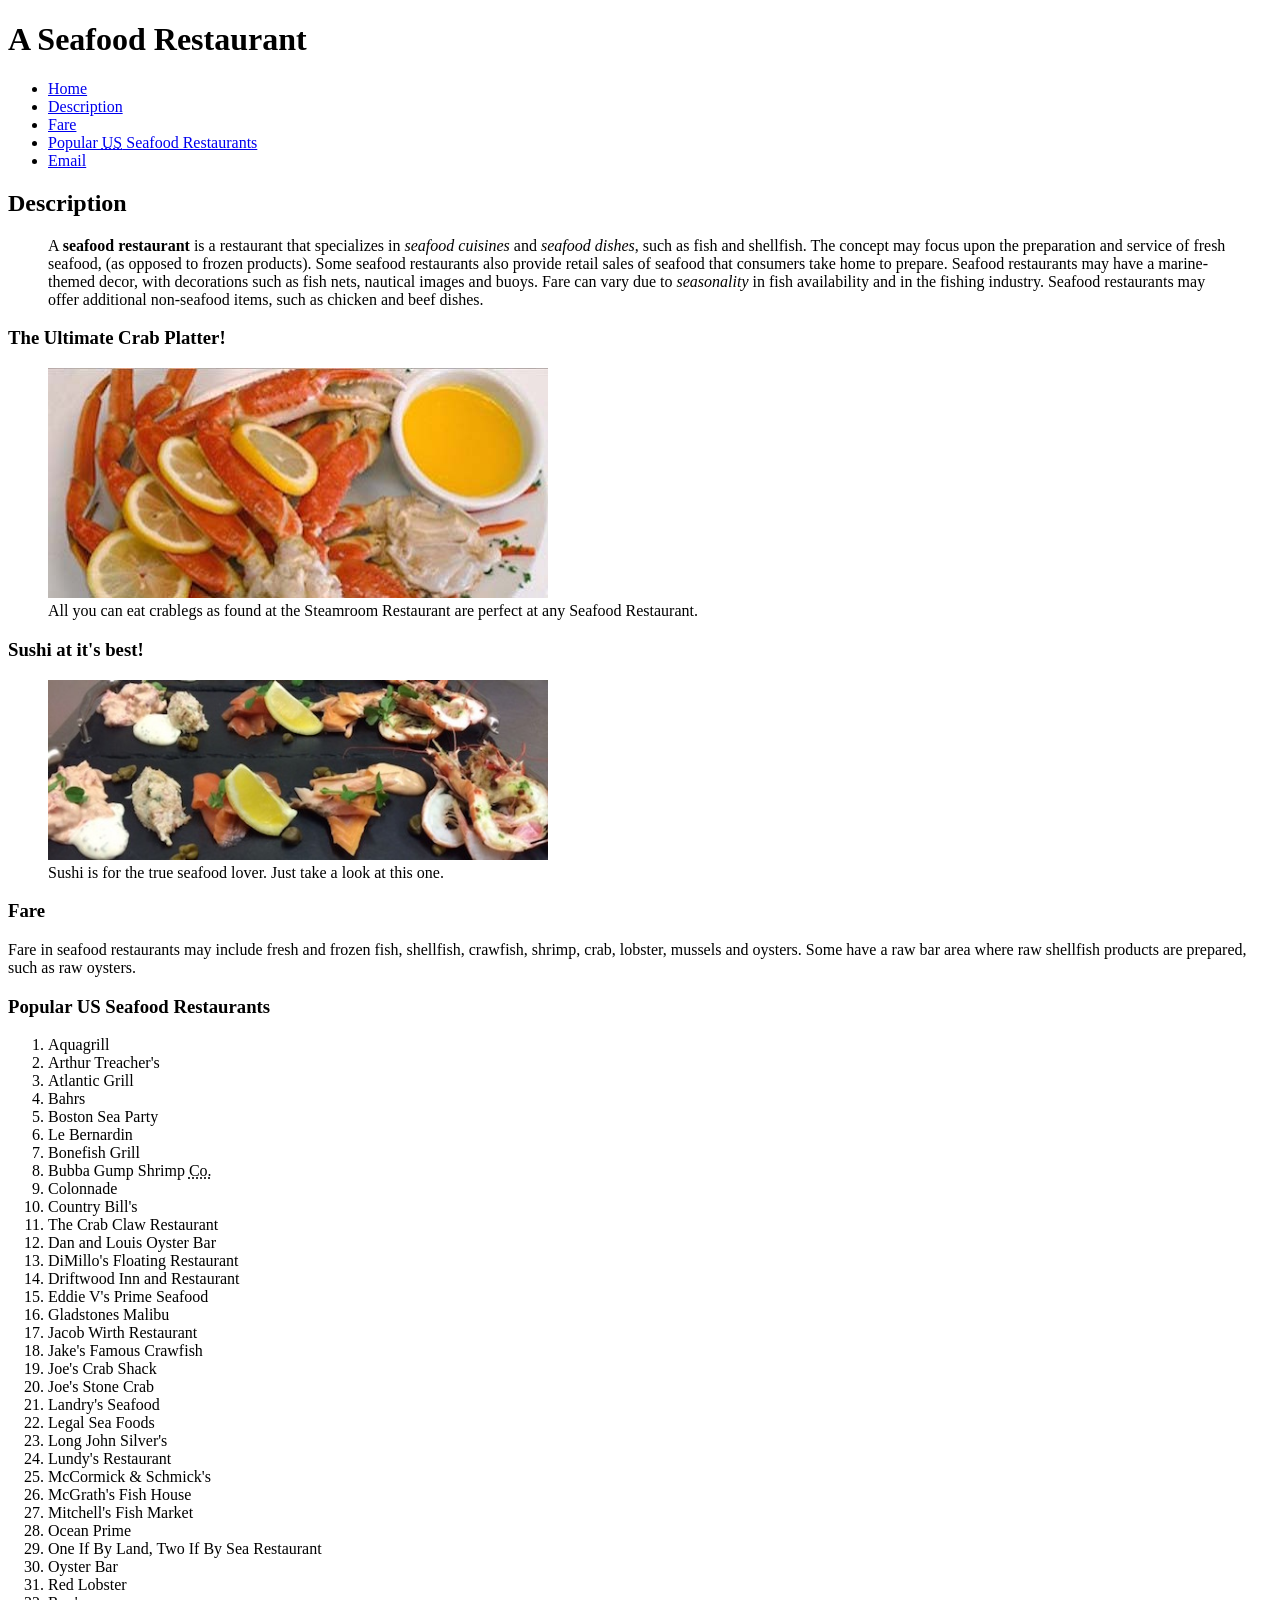
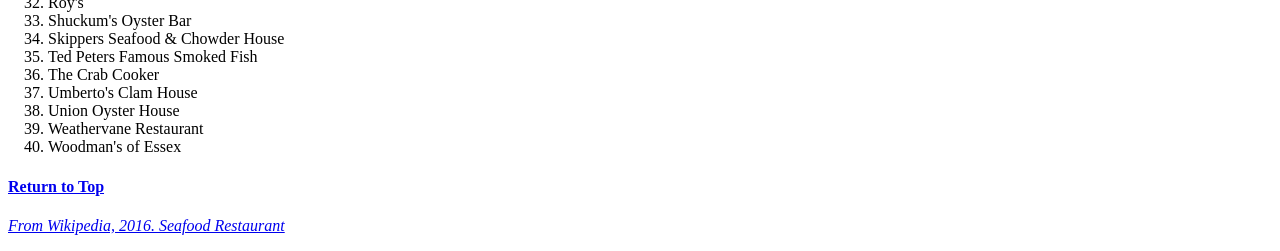
==== pemberton-linda-project2/index.html @ c30d9a4c "New Projet 2 submissions before midnight." ====
<!DOCTYPE html>
<html lang="en">
	<head>
  		<meta charset= "utf-8" />
  		<title>Seafood Restaurants </title>
  		<link href="/Users/lindapembertonweb/Documents/dws1-5-2-15/dws1_week2/css/main.css" type="text/css" 
		rel="stylesheet"/>
  	</head>
  	<body>
  		<header>
  		
  		<h1 id="top">A Seafood Restaurant</h1>
  		
  		</header>
  		
  		<nav>
  			<ul>
  				<li><a href="#top">Home</a></li>
  				<li><a href="#desc">Description</a></li>
  				<li><a href="#fare">Fare</a></li>
  				<li><a href="#rest">Popular <abbr title="United States"> US</abbr> 
  				Seafood Restaurants</a></li>
  				<li><a href="mailto:lbpemberton@fullsail.edu">Email</a></li>
  			</ul>
  		</nav>	
  		
  		<h2 id="desc">Description</h2>
  			
  			
  			
  			<blockquote cite= "http://en.wikipedia.org/wiki/Seafood_restaurant">
  			
  			A <strong>seafood restaurant</strong> is a restaurant that specializes in
  			<em>seafood cuisines</em> and <em>seafood dishes</em>, such as fish and 
  			shellfish. The concept may focus upon the preparation and service of fresh
  			seafood, (as opposed to frozen products). Some seafood restaurants also 
  			provide retail sales of seafood that consumers take home to prepare. 
  			Seafood restaurants may have a marine-themed decor, with decorations such 
  			as fish nets, nautical images and buoys. Fare can vary due to <i>
  			seasonality</i> in fish availability and in the fishing industry. Seafood 
  			restaurants may offer additional non-seafood items, such as chicken and 
  			beef dishes.
  				
  			</blockquote>
  			
  			
  			
  		<h3>The Ultimate Crab Platter!</h3>
  			
  		
  			<figure>
  			<a href="images/crablegs-500x230.jpg"><img src="
  			images/crablegs-500x230.jpg" alt="crablegs" width= "500" height= "230" />
  			</a>
  				
  		
  				
  			<figcaption>All you can eat crablegs as found at the Steamroom Restaurant
  			are perfect at any Seafood Restaurant.
  				
  			</figcaption>
  					
  			</figure>	
  					
  	  	
  	  	
  	  		
  	  		
  	  	<h3>Sushi at it's best!</h3>
  	  			
  		
  			<figure>
  			
  			<a href="images/seafood-sushi-platter.jpg"><img src="
  			images/seafood-sushi-platter.jpg" alt="sushi" width= "500" height= "180" />
  			</a>
  				
  				<figcaption>Sushi is for the true seafood lover.  Just take a look at this 
  				one.
  				
  				</figcaption>		
  		
  		
  			</figure>	
  		
  			
  	  		
  	  		
  		<article>
  		
  		
  			<h3 id= "fare">Fare</h3>
  			
  			<p>Fare in seafood restaurants may include fresh and frozen fish, shellfish, 
  			crawfish, shrimp, crab, lobster, mussels and oysters. Some have a raw bar
  			area where raw shellfish products are prepared, such as raw oysters.
  			</p>
  			
  		</article>
  			
  			
  			
  			
  		<h3 id="rest">Popular US Seafood Restaurants</h3>
  			
  			
  			<ol>
  			
    			<li>Aquagrill</li>
    			<li>Arthur Treacher's</li>
    			<li>Atlantic Grill</li>
    			<li>Bahrs</li>
    			<li>Boston Sea Party</li>
    			<li>Le Bernardin</li>
    			<li>Bonefish Grill</li>
    			<li>Bubba Gump Shrimp <abbr title="Company">Co.</abbr></li>
    			<li>Colonnade</li>
    			<li>Country Bill's</li>
    			<li>The Crab Claw Restaurant</li>
    			<li>Dan and Louis Oyster Bar</li>
    			<li>DiMillo's Floating Restaurant</li>
    			<li>Driftwood Inn and Restaurant</li>
    			<li>Eddie V's Prime Seafood</li>
    			<li>Gladstones Malibu</li>
    			<li>Jacob Wirth Restaurant</li>
    			<li>Jake's Famous Crawfish</li>
    			<li>Joe's Crab Shack</li>
    			<li>Joe's Stone Crab</li>
    			<li>Landry's Seafood</li>
    			<li>Legal Sea Foods</li>
    			<li>Long John Silver's</li>
    			<li>Lundy's Restaurant</li>
    			<li>McCormick & Schmick's</li>
    			<li>McGrath's Fish House</li>
    			<li>Mitchell's Fish Market</li>
    			<li>Ocean Prime</li>
    			<li>One If By Land, Two If By Sea Restaurant</li>
    			<li>Oyster Bar</li>
    			<li>Red Lobster</li>
    			<li>Roy's</li>
    			<li>Shuckum's Oyster Bar</li>
    			<li>Skippers Seafood & Chowder House</li>
    			<li>Ted Peters Famous Smoked Fish</li>
    			<li>The Crab Cooker</li>
    			<li>Umberto's Clam House</li>
    			<li>Union Oyster House</li>
    			<li>Weathervane Restaurant</li>
    			<li>Woodman's of Essex</li>

            </ol>
    		
    		
    		
    	<footer>	
    	<h4><a href="#top">Return to Top</a></h4>
     		<aside>
    		<p><a href="http://en.wikipedia.org/wiki/Seafood_restaurant"><em>From Wikipedia, 
    		2016. Seafood Restaurant</em></a>
    		</p>
    		</aside>
    	</footer>
    	
  	</body>
</html>
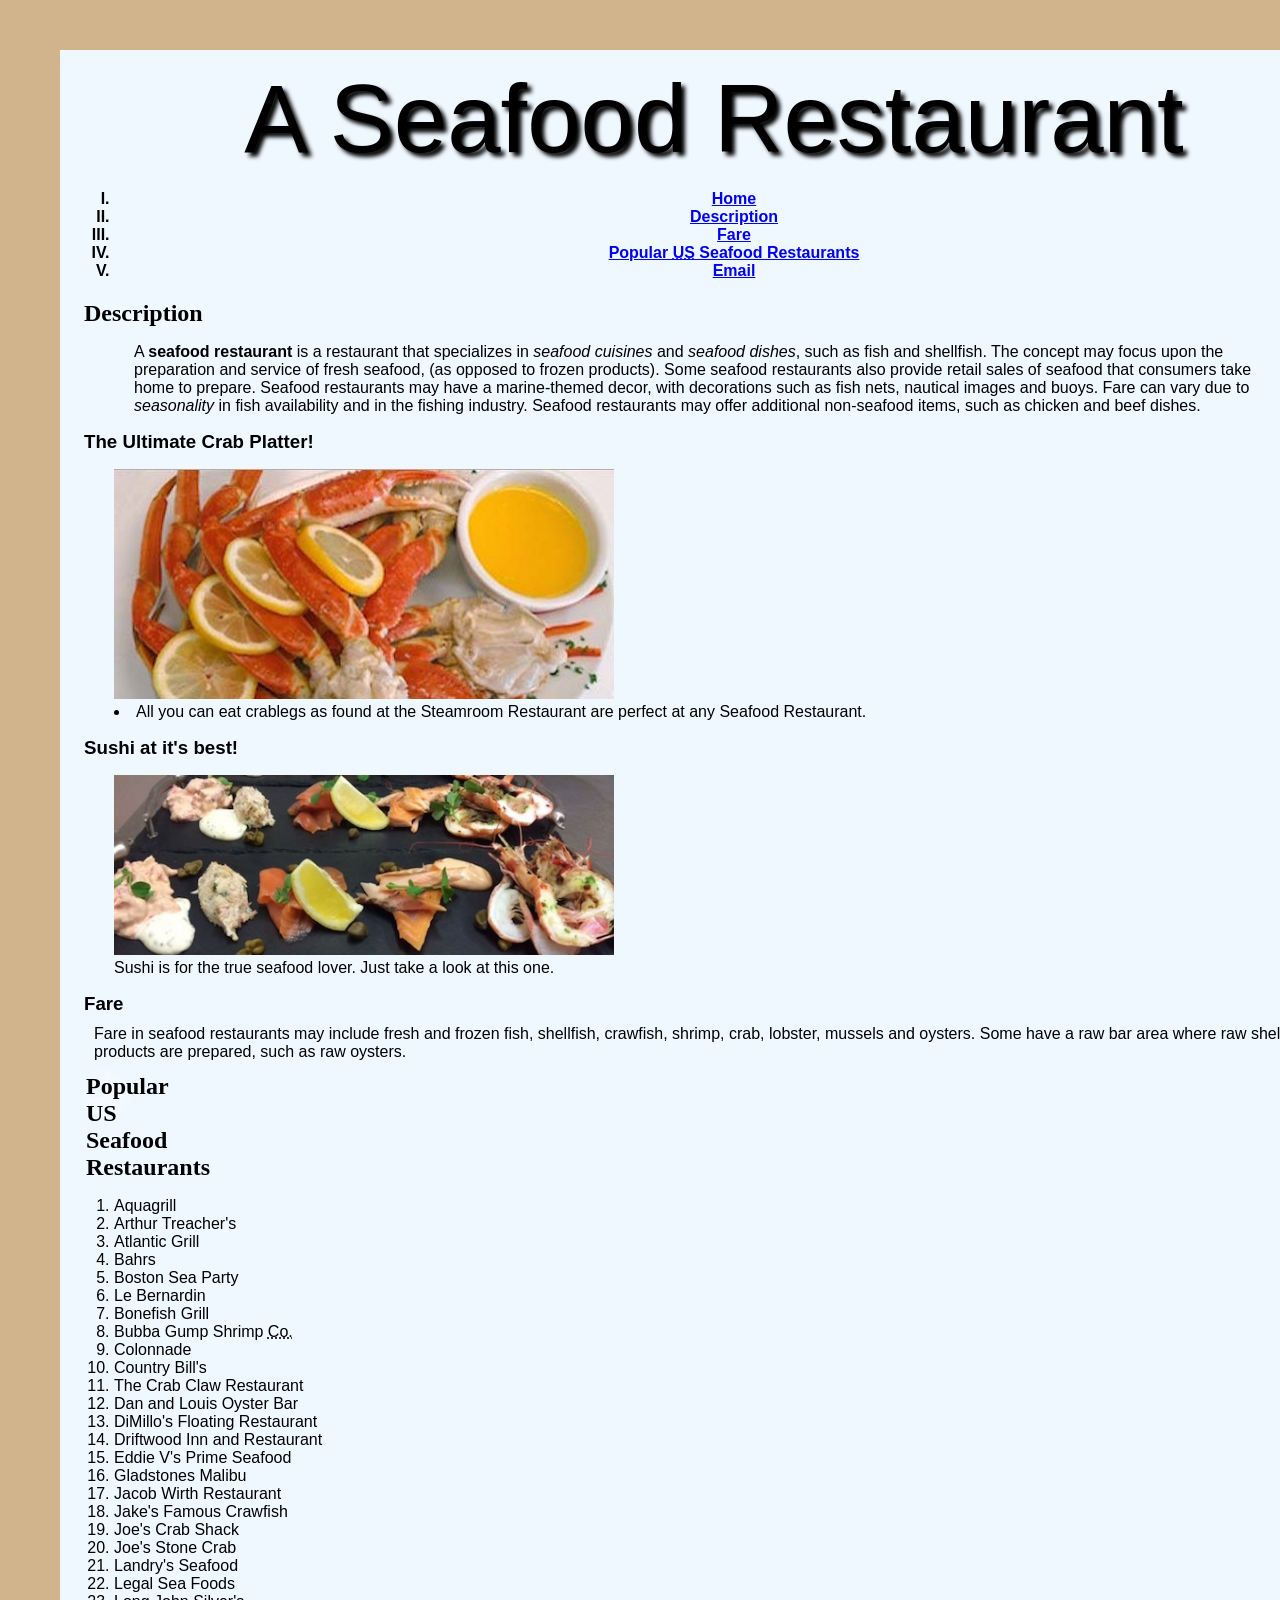
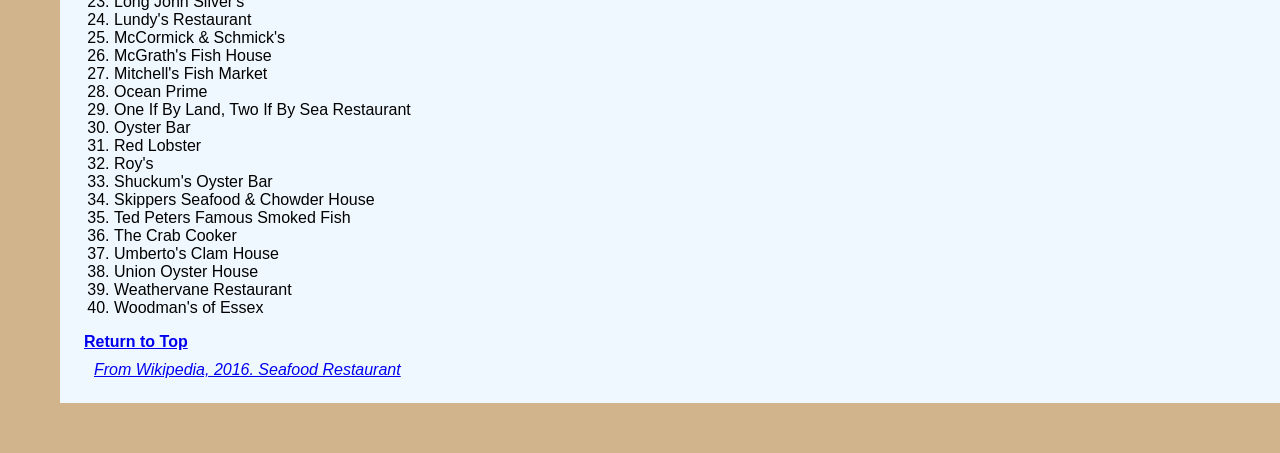
==== commit 9a29a10f: "Correct the new files and upload to Git repo of CSS for dws1" ====
--- a/pemberton-linda-project2/index.html
+++ b/pemberton-linda-project2/index.html
@@ -3,10 +3,11 @@
 	<head>
   		<meta charset= "utf-8" />
   		<title>Seafood Restaurants </title>
-  		<link href="/Users/lindapembertonweb/Documents/dws1-5-2-15/dws1_week2/css/main.css" type="text/css" 
-		rel="stylesheet"/>
+  		<link href="css/main.css" rel="stylesheet"/>
   	</head>
   	<body>
+  	
+  	<div id = "main" class= "classification">
   		<header>
   		
   		<h1 id="top">A Seafood Restaurant</h1>
@@ -14,6 +15,7 @@
   		</header>
   		
   		<nav>
+  		<div id= "nav-bar">
   			<ul>
   				<li><a href="#top">Home</a></li>
   				<li><a href="#desc">Description</a></li>
@@ -22,6 +24,7 @@
   				Seafood Restaurants</a></li>
   				<li><a href="mailto:lbpemberton@fullsail.edu">Email</a></li>
   			</ul>
+  		</div>
   		</nav>	
   		
   		<h2 id="desc">Description</h2>
@@ -30,7 +33,7 @@
   			
   			<blockquote cite= "http://en.wikipedia.org/wiki/Seafood_restaurant">
   			
-  			A <strong>seafood restaurant</strong> is a restaurant that specializes in
+  			<p>A <strong>seafood restaurant</strong> is a restaurant that specializes in
   			<em>seafood cuisines</em> and <em>seafood dishes</em>, such as fish and 
   			shellfish. The concept may focus upon the preparation and service of fresh
   			seafood, (as opposed to frozen products). Some seafood restaurants also 
@@ -39,7 +42,7 @@
   			as fish nets, nautical images and buoys. Fare can vary due to <i>
   			seasonality</i> in fish availability and in the fishing industry. Seafood 
   			restaurants may offer additional non-seafood items, such as chicken and 
-  			beef dishes.
+  			beef dishes.</p>
   				
   			</blockquote>
   			
@@ -55,8 +58,8 @@
   				
   		
   				
-  			<figcaption>All you can eat crablegs as found at the Steamroom Restaurant
-  			are perfect at any Seafood Restaurant.
+  			<figcaption><li>All you can eat crablegs as found at the Steamroom Restaurant
+  			are perfect at any Seafood Restaurant.</li>
   				
   			</figcaption>
   					
@@ -90,19 +93,22 @@
   		
   		
   			<h3 id= "fare">Fare</h3>
-  			
-  			<p>Fare in seafood restaurants may include fresh and frozen fish, shellfish, 
-  			crawfish, shrimp, crab, lobster, mussels and oysters. Some have a raw bar
-  			area where raw shellfish products are prepared, such as raw oysters.
-  			</p>
-  			
+  			<aside>
+  				<p>Fare in seafood restaurants may include fresh and frozen fish, shellfish, 
+  				crawfish, shrimp, crab, lobster, mussels and oysters. Some have a raw bar
+  				area where raw shellfish products are prepared, such as raw oysters.
+  				</p>
+  			</aside>
   		</article>
   			
   			
   			
   			
-  		<h3 id="rest">Popular US Seafood Restaurants</h3>
-  			
+  		<h2 id="rest">Popular US Seafood Restaurants</h2>
+  			<br>
+  			<br>
+  			<br>
+  			<br>
   			
   			<ol>
   			
@@ -153,12 +159,14 @@
     		
     	<footer>	
     	<h4><a href="#top">Return to Top</a></h4>
-     		<aside>
-    		<p><a href="http://en.wikipedia.org/wiki/Seafood_restaurant"><em>From Wikipedia, 
-    		2016. Seafood Restaurant</em></a>
-    		</p>
-    		</aside>
+     		
+    	<p><a href="http://en.wikipedia.org/wiki/Seafood_restaurant"><em>From Wikipedia, 
+    	2016. Seafood Restaurant</em></a>
+    	</p>
+    	
     	</footer>
+    	
+    </div>
     	
   	</body>
 </html>
--- a/pemberton-linda-project2/css/main.css
+++ b/pemberton-linda-project2/css/main.css
@@ -0,0 +1,159 @@
+body{
+		background-color: #D2B48C;
+}
+
+@font-face{
+		font-famiy: 'myFont';
+		src: url(sansation_bold.woff);
+		font-weight:bold;
+		font-style: normal;
+}
+
+
+body {
+		
+		background-color: #D2B48C; 
+		font-family: Gruppo, Arial, sans-serif;
+		font-weight: 300;
+		min-width:20px;
+		max-width:1000px;
+		margin: 50px;
+		
+}
+
+#main {
+		width: 80em;
+}
+
+#main	{
+		margin: 25px 10px 25px 10px;
+		background-color: #f0f8ff; 
+		padding: 14px;
+		padding-top:4px;
+		
+
+}
+
+
+header	{
+		font-family: 'myFont';
+		background-color: #FFO; 
+		
+		
+}
+#nav-bar {
+		width: 80em;
+		height: 100px;
+		font-size: 16px;
+		font-family: Tahoma,Geneva, sans-serif;
+		font-weight: bold;
+		text-align: center;
+		text-shadow: 3px 2px 2px #FFO;
+		background-color: 8AD9FF;	
+		border-radius:8px #000;
+		
+				
+		
+}
+
+
+ul {
+	list-style-type: upper-roman;
+}
+
+
+
+a: active	{
+	color: #OOO;
+	text-decoration: none;
+}
+
+a:visited {
+	color: #080;
+	text-decoration: underline;
+}
+
+a:hover {
+	color: #00008b;
+	text-decoration: underline;
+}
+
+a:active {
+	color: #f6c;
+	text-decoration: none;
+}		
+				
+#header {
+	margin: 30px auto;
+	padding: 12px;
+	border-top: 30px;
+	
+	
+		
+}
+
+h1	{
+	margin:	10px 20px 10px 20px;
+	color:	6f6;
+	font: 6em Gruppo, sans-serif;
+	text-align: center;
+	text-shadow: 4px 4px 4px #000;  
+}
+
+#rest	{
+	width:	0.8em;
+	height: 1.0em;
+	margin: .5em;
+	background-color: FFF8DC; 
+	border: 10px;
+	box-shadow: 10px 10px 25px #FFF;
+}
+
+h2	{
+	margin: 10px;
+	font-family: 'myFont';
+	color: #000; 	
+}
+
+
+#description {
+
+	margin: 10px;
+	padding: 10px 20px 10px 20px;
+}
+		
+h3, h4 {
+	font-family: Gruppo, Arial, sans-serif;
+	font: bold;
+	margin: 10px 10px 10px 10px;
+}
+
+
+	
+p	{
+	font:	.75em;
+	margin: 10px 20px 10px 20px;
+	
+#blockquote	{
+	width: 90em;
+	font-size: normal;
+	font-style: italic;
+	padding: 10px 20px 10px 20px;
+	border: solid #654;
+	text-align: center;
+}
+	
+#footer {
+	color: #000;
+	font: italic 1.25em;
+	text-align: right;
+}
+
+figure img {
+	margin-left: 10px;
+	border: 6px solid #000;
+}
+
+figure img: hover {
+	border: 6px solid #23004C;
+}
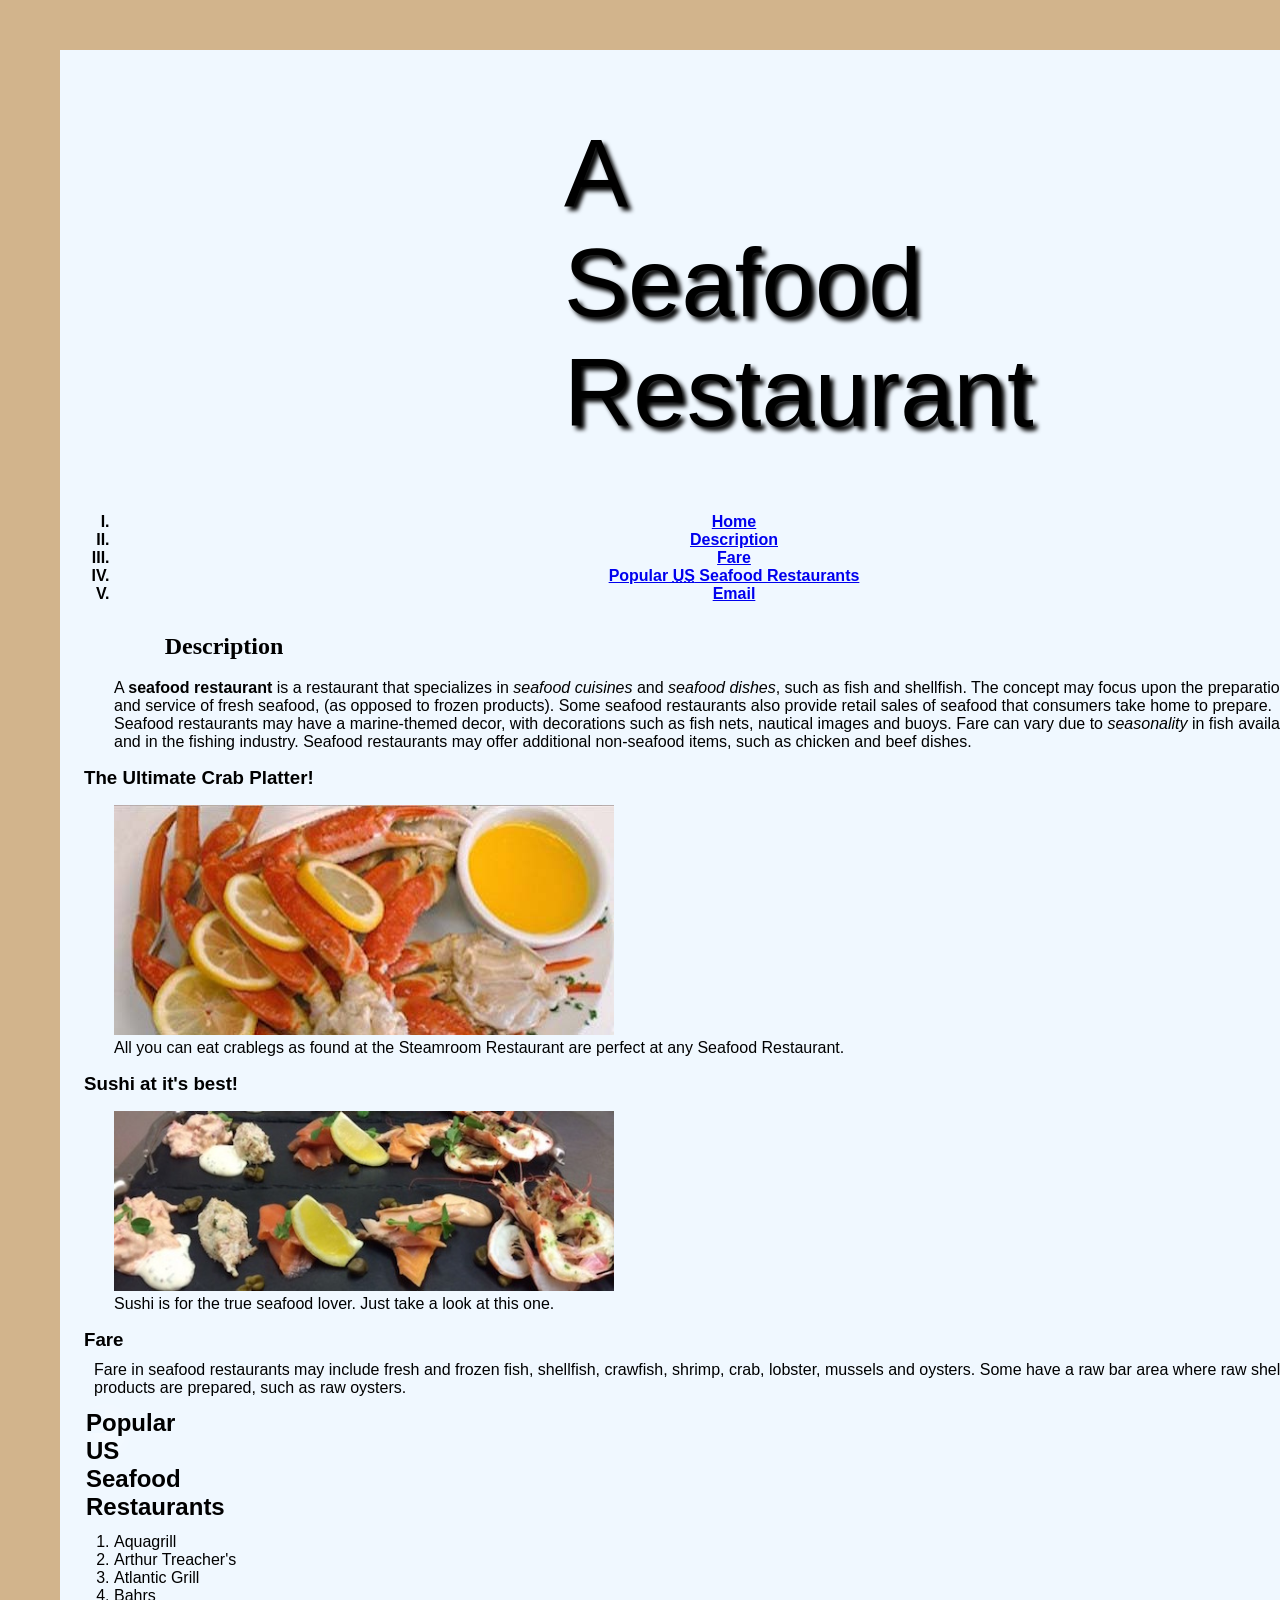
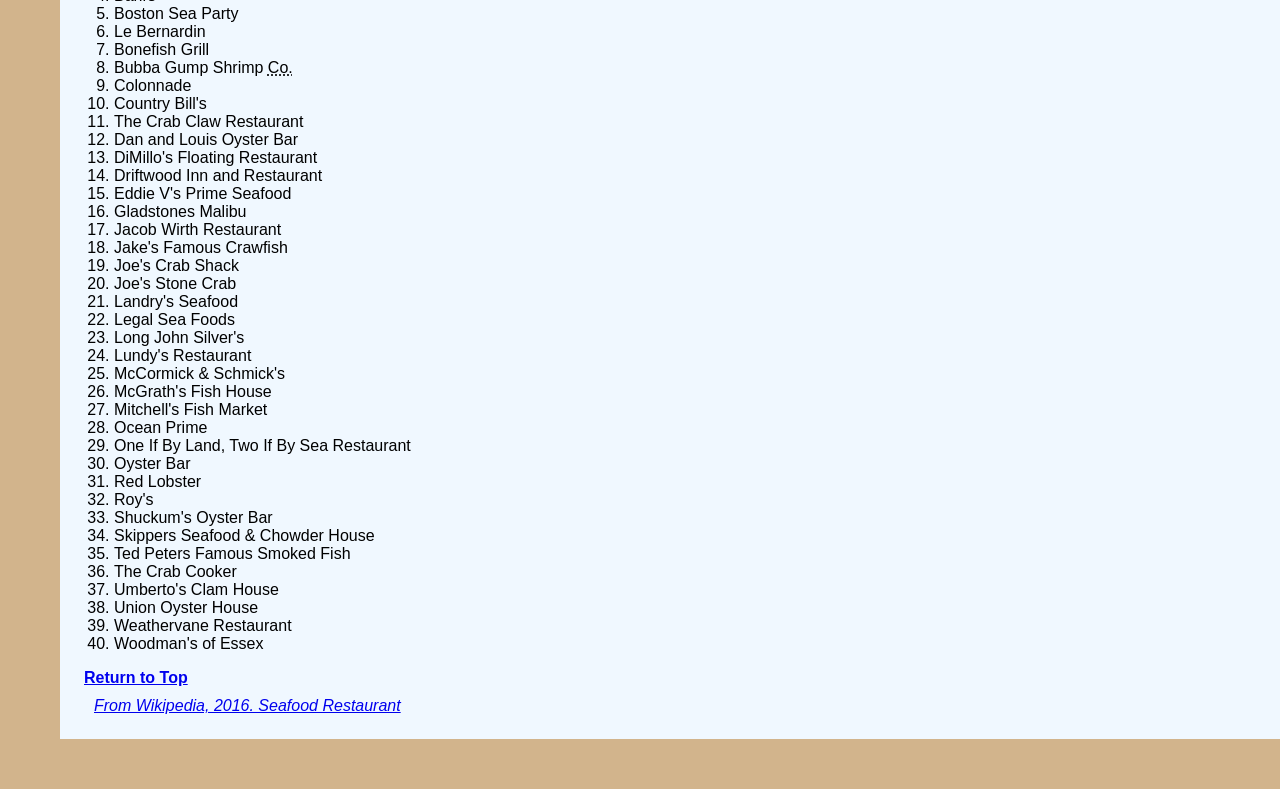
==== commit e096510e: "sync up to date url project" ====
--- a/pemberton-linda-project2/index.html
+++ b/pemberton-linda-project2/index.html
@@ -7,10 +7,10 @@
   	</head>
   	<body>
   	
-  	<div id = "main" class= "classification">
+  		<div id = "main" class= "classification">
   		<header>
   		
-  		<h1 id="top">A Seafood Restaurant</h1>
+  			<h1 id="top">A Seafood Restaurant</h1>
   		
   		</header>
   		
@@ -33,7 +33,7 @@
   			
   			<blockquote cite= "http://en.wikipedia.org/wiki/Seafood_restaurant">
   			
-  			<p>A <strong>seafood restaurant</strong> is a restaurant that specializes in
+  			<p="description">A <strong>seafood restaurant</strong> is a restaurant that specializes in
   			<em>seafood cuisines</em> and <em>seafood dishes</em>, such as fish and 
   			shellfish. The concept may focus upon the preparation and service of fresh
   			seafood, (as opposed to frozen products). Some seafood restaurants also 
@@ -58,12 +58,12 @@
   				
   		
   				
-  			<figcaption><li>All you can eat crablegs as found at the Steamroom Restaurant
-  			are perfect at any Seafood Restaurant.</li>
+  			<figcaption>All you can eat crablegs as found at the Steamroom Restaurant
+  			are perfect at any Seafood Restaurant.
   				
   			</figcaption>
   					
-  			</figure>	
+  			</figure>	 
   					
   	  	
   	  	
--- a/pemberton-linda-project2/css/main.css
+++ b/pemberton-linda-project2/css/main.css
@@ -52,6 +52,7 @@
 		background-color: 8AD9FF;	
 		border-radius:8px #000;
 		
+		
 				
 		
 }
@@ -93,10 +94,11 @@
 }
 
 h1	{
-	margin:	10px 20px 10px 20px;
+	width: 300px;
 	color:	6f6;
 	font: 6em Gruppo, sans-serif;
-	text-align: center;
+	margin-left: auto;
+	margin-right: auto;
 	text-shadow: 4px 4px 4px #000;  
 }
 
@@ -109,17 +111,18 @@
 	box-shadow: 10px 10px 25px #FFF;
 }
 
-h2	{
-	margin: 10px;
+#desc	{
+	width: 300px;
+	text-align: center;
 	font-family: 'myFont';
 	color: #000; 	
 }
 
 
-#description {
-
-	margin: 10px;
-	padding: 10px 20px 10px 20px;
+p#description {
+	width: 300px;
+	margin: 75em;
+	
 }
 		
 h3, h4 {
@@ -149,11 +152,18 @@
 	text-align: right;
 }
 
-figure img {
+figure {
 	margin-left: 10px;
-	border: 6px solid #000;
+	border: 10px solid #0f0;
 }
 
-figure img: hover {
-	border: 6px solid #23004C;
-}+figure: hover {
+	border: 15px solid #23004C;
+}
+
+figcaption{
+	width: 320px;
+    padding: 10px;
+    border: 5px solid gray;
+    margin: 0;
+}
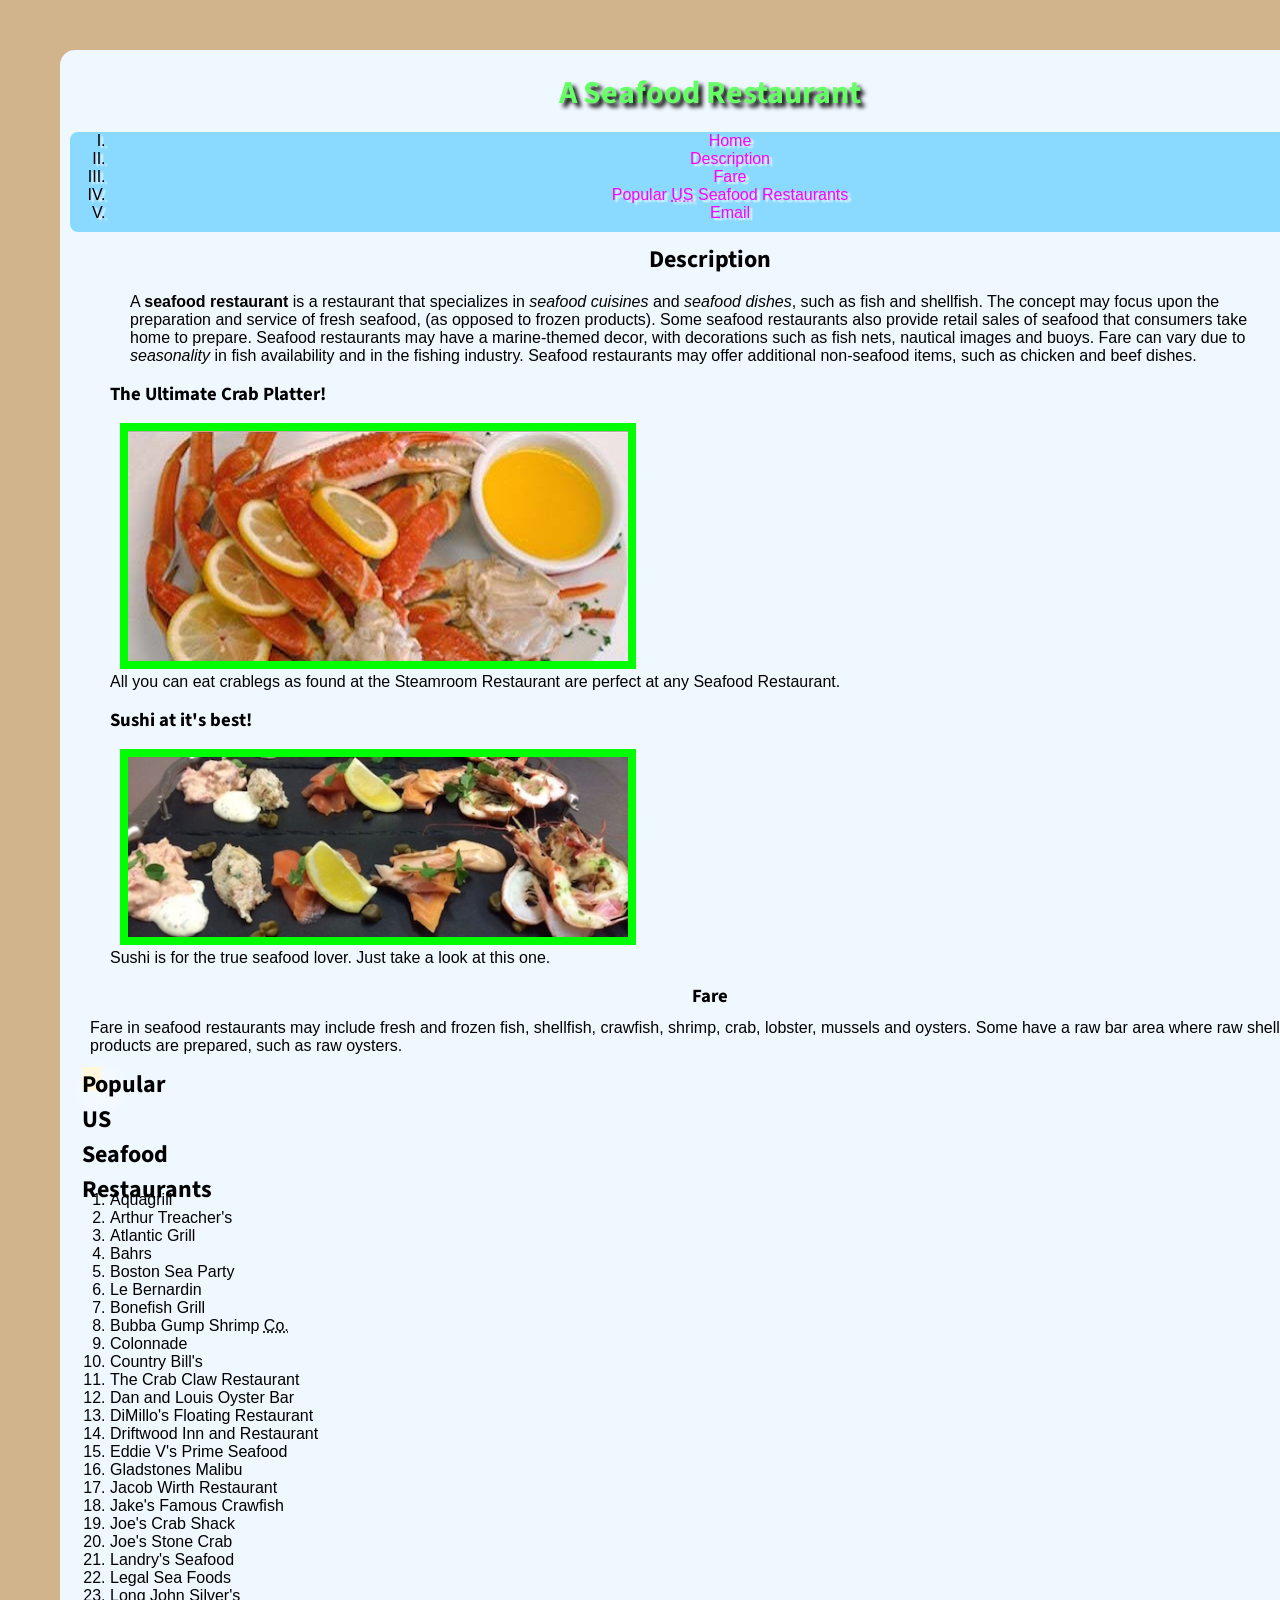
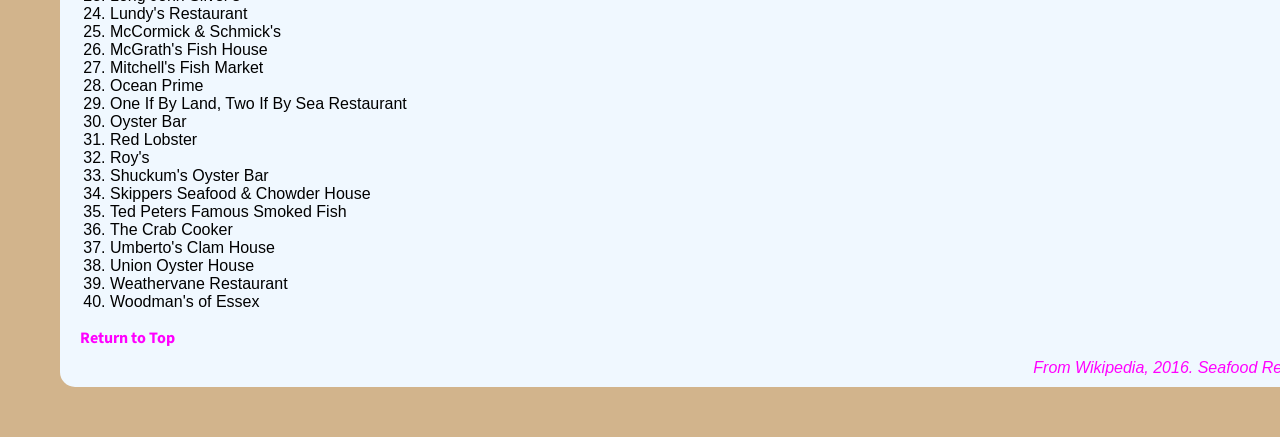
==== commit 3e395c69: "upload correct version of week 2 project before upload of week 3 week 2 project file correction" ====
--- a/pemberton-linda-project2/index.html
+++ b/pemberton-linda-project2/index.html
@@ -3,14 +3,15 @@
 	<head>
   		<meta charset= "utf-8" />
   		<title>Seafood Restaurants </title>
+  		<link href='http://fonts.googleapis.com/css?family=Source+Sans+Pro' rel='stylesheet' type='text/css'>
   		<link href="css/main.css" rel="stylesheet"/>
   	</head>
   	<body>
   	
-  		<div id = "main" class= "classification">
+  	<div id = "main" class= "classification">
   		<header>
   		
-  			<h1 id="top">A Seafood Restaurant</h1>
+  		<h1 id="top">A Seafood Restaurant</h1>
   		
   		</header>
   		
@@ -33,7 +34,7 @@
   			
   			<blockquote cite= "http://en.wikipedia.org/wiki/Seafood_restaurant">
   			
-  			<p="description">A <strong>seafood restaurant</strong> is a restaurant that specializes in
+  			<p>A <strong>seafood restaurant</strong> is a restaurant that specializes in
   			<em>seafood cuisines</em> and <em>seafood dishes</em>, such as fish and 
   			shellfish. The concept may focus upon the preparation and service of fresh
   			seafood, (as opposed to frozen products). Some seafood restaurants also 
@@ -48,7 +49,7 @@
   			
   			
   			
-  		<h3>The Ultimate Crab Platter!</h3>
+  		<h3 id= "crabs">The Ultimate Crab Platter!</h3>
   			
   		
   			<figure>
@@ -58,18 +59,18 @@
   				
   		
   				
-  			<figcaption>All you can eat crablegs as found at the Steamroom Restaurant
-  			are perfect at any Seafood Restaurant.
+  				<figcaption>All you can eat crablegs as found at the Steamroom Restaurant
+  				are perfect at any Seafood Restaurant.
   				
-  			</figcaption>
+  				</figcaption>
   					
-  			</figure>	 
+  			</figure>	
   					
   	  	
   	  	
   	  		
   	  		
-  	  	<h3>Sushi at it's best!</h3>
+  	  	<h3 id= "sushi">Sushi at it's best!</h3>
   	  			
   		
   			<figure>
@@ -157,15 +158,15 @@
     		
     		
     		
-    	<footer>	
+    		
     	<h4><a href="#top">Return to Top</a></h4>
-     		
-    	<p><a href="http://en.wikipedia.org/wiki/Seafood_restaurant"><em>From Wikipedia, 
-    	2016. Seafood Restaurant</em></a>
-    	</p>
+     	<div id= "footer">
+     		<footer>	
+    		<a href="http://en.wikipedia.org/wiki/Seafood_restaurant"><em>From Wikipedia, 
+    		2016. Seafood Restaurant</em></a>
     	
-    	</footer>
-    	
+    		</footer>
+    	</div>
     </div>
     	
   	</body>
--- a/pemberton-linda-project2/css/main.css
+++ b/pemberton-linda-project2/css/main.css
@@ -1,77 +1,12 @@
-body{
-		background-color: #D2B48C;
-}
 
-@font-face{
-		font-famiy: 'myFont';
-		src: url(sansation_bold.woff);
-		font-weight:bold;
-		font-style: normal;
-}
-
-
-body {
-		
-		background-color: #D2B48C; 
-		font-family: Gruppo, Arial, sans-serif;
-		font-weight: 300;
-		min-width:20px;
-		max-width:1000px;
-		margin: 50px;
-		
-}
-
-#main {
-		width: 80em;
-}
-
-#main	{
-		margin: 25px 10px 25px 10px;
-		background-color: #f0f8ff; 
-		padding: 14px;
-		padding-top:4px;
-		
-
-}
-
-
-header	{
-		font-family: 'myFont';
-		background-color: #FFO; 
-		
-		
-}
-#nav-bar {
-		width: 80em;
-		height: 100px;
-		font-size: 16px;
-		font-family: Tahoma,Geneva, sans-serif;
-		font-weight: bold;
-		text-align: center;
-		text-shadow: 3px 2px 2px #FFO;
-		background-color: 8AD9FF;	
-		border-radius:8px #000;
-		
-		
-				
-		
-}
-
-
-ul {
-	list-style-type: upper-roman;
-}
-
-
-
-a: active	{
-	color: #OOO;
+a:link  {
+	color: #f0f;
 	text-decoration: none;
 }
 
 a:visited {
-	color: #080;
-	text-decoration: underline;
+	color: #00f;
+	
 }
 
 a:hover {
@@ -80,9 +15,64 @@
 }
 
 a:active {
-	color: #f6c;
+	color: #f00;
 	text-decoration: none;
-}		
+}
+
+
+
+body {
+		
+		background-color: #d2b48c; 
+		font-family: Arial, Helvetica, sans-serif;
+		font-weight: 300;
+		min-width:20px;
+		max-width:1000px;
+		margin: 50px;
+		
+}
+
+
+#main	{
+		font-family: Arial, Helvetica, sans-serif;
+		width: 80em;
+		margin: 25px 10px;
+		background-color: #f0f8ff; 
+		padding: 10px;
+		border-radius: 15px;
+
+}
+
+
+#header	{
+		font-family: 'Source Sans Pro', sans-serif;
+		background-color: #FF0; 
+		
+		
+}
+#nav-bar {
+		width: 80em;
+		height: 100px;
+		font-size: 16px;
+		font-family: Arial, Helvetica, sans-serif;
+		font-weight: normal;
+		text-align: center;
+		text-shadow: 3px 2px 2px #fff;
+		background-color: #8AD9FF;	
+		border-radius: 8px;
+		border-color: #000;
+		
+}
+
+
+ul {
+	list-style-type: upper-roman;
+	color: #000;
+}
+
+
+
+		
 				
 #header {
 	margin: 30px auto;
@@ -94,11 +84,10 @@
 }
 
 h1	{
-	width: 300px;
-	color:	6f6;
-	font: 6em Gruppo, sans-serif;
-	margin-left: auto;
-	margin-right: auto;
+	margin:	10px 20px 10px 20px;
+	color:	#6f6;
+	font-family: 'Source Sans Pro', sans-serif;
+	text-align: center;
 	text-shadow: 4px 4px 4px #000;  
 }
 
@@ -106,64 +95,64 @@
 	width:	0.8em;
 	height: 1.0em;
 	margin: .5em;
-	background-color: FFF8DC; 
+	background-color: #FFF8DC; 
 	border: 10px;
 	box-shadow: 10px 10px 25px #FFF;
 }
 
-#desc	{
-	width: 300px;
-	text-align: center;
-	font-family: 'myFont';
+h2	{
+	margin: 10px;
+	font-family: 'Source Sans Pro', sans-serif;
 	color: #000; 	
 }
 
 
-p#description {
-	width: 300px;
-	margin: 75em;
+#desc {
+
+	text-align: center;
+	font-weight: bold;
 	
 }
 		
-h3, h4 {
-	font-family: Gruppo, Arial, sans-serif;
-	font: bold;
+h3,h4 {
+	font-family: 'Source Sans Pro', sans-serif;
+	font: 1.25em;
 	margin: 10px 10px 10px 10px;
 }
 
+#crabs {
+	margin-left: 40px;
+
+}
+
+#sushi {
+	margin-left: 40px;
+}
+
+#fare {
+	text-align: center;
+	font-weight: bold;
+	font: 1.50em;
+}
 
 	
 p	{
 	font:	.75em;
 	margin: 10px 20px 10px 20px;
-	
-#blockquote	{
-	width: 90em;
-	font-size: normal;
-	font-style: italic;
-	padding: 10px 20px 10px 20px;
-	border: solid #654;
-	text-align: center;
 }
 	
 #footer {
 	color: #000;
 	font: italic 1.25em;
+	margin-right: 10px;
 	text-align: right;
 }
 
-figure {
+figure img {
 	margin-left: 10px;
-	border: 10px solid #0f0;
+	border: 8px solid #0f0;
 }
 
-figure: hover {
-	border: 15px solid #23004C;
+figure img:hover {
+	border: 6px solid #23004C;
 }
-
-figcaption{
-	width: 320px;
-    padding: 10px;
-    border: 5px solid gray;
-    margin: 0;
-}
